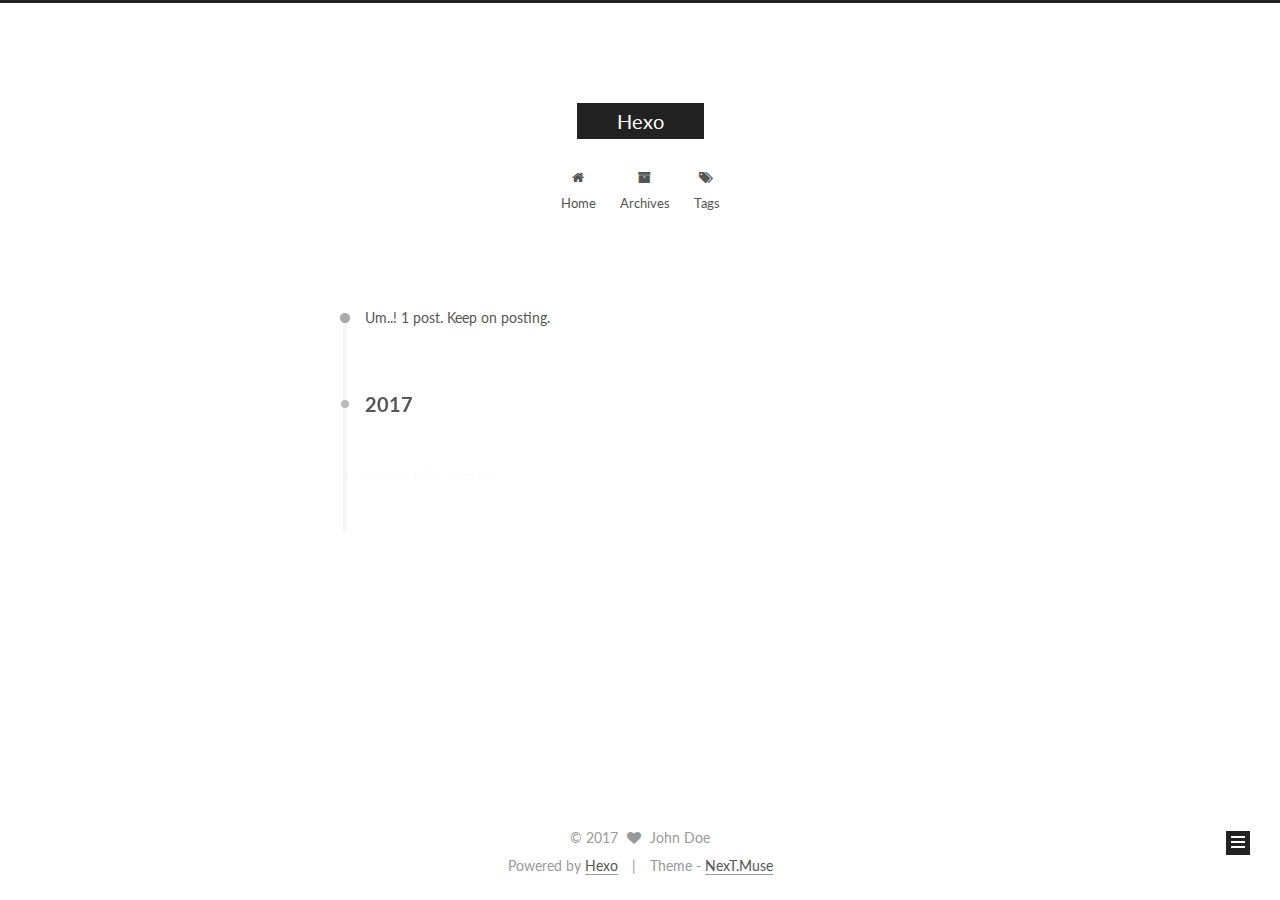
==== archives/index.html @ d250a9d4 "Site updated: 2017-04-04 22:23:26" ====
<!doctype html>



  


<html class="theme-next muse use-motion" lang="">
<head>
  <meta charset="UTF-8"/>
<meta http-equiv="X-UA-Compatible" content="IE=edge" />
<meta name="viewport" content="width=device-width, initial-scale=1, maximum-scale=1"/>



<meta http-equiv="Cache-Control" content="no-transform" />
<meta http-equiv="Cache-Control" content="no-siteapp" />















  
  
  <link href="/lib/fancybox/source/jquery.fancybox.css?v=2.1.5" rel="stylesheet" type="text/css" />




  
  
  
  

  
    
    
  

  

  

  

  

  
    
    
    <link href="//fonts.googleapis.com/css?family=Lato:300,300italic,400,400italic,700,700italic&subset=latin,latin-ext" rel="stylesheet" type="text/css">
  






<link href="/lib/font-awesome/css/font-awesome.min.css?v=4.6.2" rel="stylesheet" type="text/css" />

<link href="/css/main.css?v=5.1.0" rel="stylesheet" type="text/css" />


  <meta name="keywords" content="Hexo, NexT" />








  <link rel="shortcut icon" type="image/x-icon" href="/favicon.ico?v=5.1.0" />






<meta property="og:type" content="website">
<meta property="og:title" content="Hexo">
<meta property="og:url" content="http://yoursite.com/archives/index.html">
<meta property="og:site_name" content="Hexo">
<meta name="twitter:card" content="summary">
<meta name="twitter:title" content="Hexo">



<script type="text/javascript" id="hexo.configurations">
  var NexT = window.NexT || {};
  var CONFIG = {
    root: '/',
    scheme: 'Muse',
    sidebar: {"position":"left","display":"post","offset":12,"offset_float":0,"b2t":false,"scrollpercent":false},
    fancybox: true,
    motion: true,
    duoshuo: {
      userId: '0',
      author: 'Author'
    },
    algolia: {
      applicationID: '',
      apiKey: '',
      indexName: '',
      hits: {"per_page":10},
      labels: {"input_placeholder":"Search for Posts","hits_empty":"We didn't find any results for the search: ${query}","hits_stats":"${hits} results found in ${time} ms"}
    }
  };
</script>



  <link rel="canonical" href="http://yoursite.com/archives/"/>





  <title> Archive | Hexo </title>
</head>

<body itemscope itemtype="http://schema.org/WebPage" lang="">

  














  
  
    
  

  <div class="container sidebar-position-left  page-archive  ">
    <div class="headband"></div>

    <header id="header" class="header" itemscope itemtype="http://schema.org/WPHeader">
      <div class="header-inner"><div class="site-brand-wrapper">
  <div class="site-meta ">
    

    <div class="custom-logo-site-title">
      <a href="/"  class="brand" rel="start">
        <span class="logo-line-before"><i></i></span>
        <span class="site-title">Hexo</span>
        <span class="logo-line-after"><i></i></span>
      </a>
    </div>
      
        <p class="site-subtitle"></p>
      
  </div>

  <div class="site-nav-toggle">
    <button>
      <span class="btn-bar"></span>
      <span class="btn-bar"></span>
      <span class="btn-bar"></span>
    </button>
  </div>
</div>

<nav class="site-nav">
  

  
    <ul id="menu" class="menu">
      
        
        <li class="menu-item menu-item-home">
          <a href="/" rel="section">
            
              <i class="menu-item-icon fa fa-fw fa-home"></i> <br />
            
            Home
          </a>
        </li>
      
        
        <li class="menu-item menu-item-archives">
          <a href="/archives" rel="section">
            
              <i class="menu-item-icon fa fa-fw fa-archive"></i> <br />
            
            Archives
          </a>
        </li>
      
        
        <li class="menu-item menu-item-tags">
          <a href="/tags" rel="section">
            
              <i class="menu-item-icon fa fa-fw fa-tags"></i> <br />
            
            Tags
          </a>
        </li>
      

      
    </ul>
  

  
</nav>



 </div>
    </header>

    <main id="main" class="main">
      <div class="main-inner">
        <div class="content-wrap">
          <div id="content" class="content">
            

  <section id="posts" class="posts-collapse">
    <span class="archive-move-on"></span>

    <span class="archive-page-counter">
      
      
      
        
      
      Um..! 1 post. Keep on posting.
    </span>

    

      
      
      

      
        
        <div class="collection-title">
          <h2 class="archive-year motion-element" id="archive-year-2017">2017</h2>
        </div>
      
      

      

  <article class="post post-type-normal" itemscope itemtype="http://schema.org/Article">
    <header class="post-header">

      <h1 class="post-title">
        
            <a class="post-title-link" href="/2017/04/04/hello-world/" itemprop="url">
              
                <span itemprop="name">Hello World</span>
              
            </a>
        
      </h1>

      <div class="post-meta">
        <time class="post-time" itemprop="dateCreated"
              datetime="2017-04-04T21:49:33+08:00"
              content="2017-04-04" >
          04-04
        </time>
      </div>

    </header>
  </article>



    

  </section>

  



          </div>
          


          

        </div>
        
          
  
  <div class="sidebar-toggle">
    <div class="sidebar-toggle-line-wrap">
      <span class="sidebar-toggle-line sidebar-toggle-line-first"></span>
      <span class="sidebar-toggle-line sidebar-toggle-line-middle"></span>
      <span class="sidebar-toggle-line sidebar-toggle-line-last"></span>
    </div>
  </div>

  <aside id="sidebar" class="sidebar">
    <div class="sidebar-inner">

      

      

      <section class="site-overview sidebar-panel sidebar-panel-active">
        <div class="site-author motion-element" itemprop="author" itemscope itemtype="http://schema.org/Person">
          <img class="site-author-image" itemprop="image"
               src="/images/avatar.gif"
               alt="John Doe" />
          <p class="site-author-name" itemprop="name">John Doe</p>
           
              <p class="site-description motion-element" itemprop="description"></p>
          
        </div>
        <nav class="site-state motion-element">

          
            <div class="site-state-item site-state-posts">
              <a href="/archives">
                <span class="site-state-item-count">1</span>
                <span class="site-state-item-name">posts</span>
              </a>
            </div>
          

          

          

        </nav>

        

        <div class="links-of-author motion-element">
          
        </div>

        
        

        
        

        


      </section>

      

      

    </div>
  </aside>


        
      </div>
    </main>

    <footer id="footer" class="footer">
      <div class="footer-inner">
        <div class="copyright" >
  
  &copy; 
  <span itemprop="copyrightYear">2017</span>
  <span class="with-love">
    <i class="fa fa-heart"></i>
  </span>
  <span class="author" itemprop="copyrightHolder">John Doe</span>
</div>


<div class="powered-by">
  Powered by <a class="theme-link" href="https://hexo.io">Hexo</a>
</div>

<div class="theme-info">
  Theme -
  <a class="theme-link" href="https://github.com/iissnan/hexo-theme-next">
    NexT.Muse
  </a>
</div>


        

        
      </div>
    </footer>

    
      <div class="back-to-top">
        <i class="fa fa-arrow-up"></i>
        
      </div>
    

  </div>

  

<script type="text/javascript">
  if (Object.prototype.toString.call(window.Promise) !== '[object Function]') {
    window.Promise = null;
  }
</script>









  






  
  <script type="text/javascript" src="/lib/jquery/index.js?v=2.1.3"></script>

  
  <script type="text/javascript" src="/lib/fastclick/lib/fastclick.min.js?v=1.0.6"></script>

  
  <script type="text/javascript" src="/lib/jquery_lazyload/jquery.lazyload.js?v=1.9.7"></script>

  
  <script type="text/javascript" src="/lib/velocity/velocity.min.js?v=1.2.1"></script>

  
  <script type="text/javascript" src="/lib/velocity/velocity.ui.min.js?v=1.2.1"></script>

  
  <script type="text/javascript" src="/lib/fancybox/source/jquery.fancybox.pack.js?v=2.1.5"></script>


  


  <script type="text/javascript" src="/js/src/utils.js?v=5.1.0"></script>

  <script type="text/javascript" src="/js/src/motion.js?v=5.1.0"></script>



  
  

  
  
    <script type="text/javascript" id="motion.page.archive">
      $('.archive-year').velocity('transition.slideLeftIn');
    </script>
  


  


  <script type="text/javascript" src="/js/src/bootstrap.js?v=5.1.0"></script>



  


  




	





  





  





  






  





  

  

  

  

</body>
</html>
---- css/main.css ----
/* normalize.css v3.0.2 | MIT License | git.io/normalize */
html {
  font-family: sans-serif; /* 1 */
  -ms-text-size-adjust: 100%; /* 2 */
  -webkit-text-size-adjust: 100%; /* 2 */
}
body {
  margin: 0;
}
article,
aside,
details,
figcaption,
figure,
footer,
header,
hgroup,
main,
menu,
nav,
section,
summary {
  display: block;
}
audio,
canvas,
progress,
video {
  display: inline-block; /* 1 */
  vertical-align: baseline; /* 2 */
}
audio:not([controls]) {
  display: none;
  height: 0;
}
[hidden],
template {
  display: none;
}
a {
  background-color: transparent;
}
a:active,
a:hover {
  outline: 0;
}
abbr[title] {
  border-bottom: 1px dotted;
}
b,
strong {
  font-weight: bold;
}
dfn {
  font-style: italic;
}
h1 {
  font-size: 2em;
  margin: 0.67em 0;
}
mark {
  background: #ff0;
  color: #000;
}
small {
  font-size: 80%;
}
sub,
sup {
  font-size: 75%;
  line-height: 0;
  position: relative;
  vertical-align: baseline;
}
sup {
  top: -0.5em;
}
sub {
  bottom: -0.25em;
}
img {
  border: 0;
}
svg:not(:root) {
  overflow: hidden;
}
figure {
  margin: 1em 40px;
}
hr {
  -moz-box-sizing: content-box;
  box-sizing: content-box;
  height: 0;
}
pre {
  overflow: auto;
}
code,
kbd,
pre,
samp {
  font-family: monospace, monospace;
  font-size: 1em;
}
button,
input,
optgroup,
select,
textarea {
  color: inherit; /* 1 */
  font: inherit; /* 2 */
  margin: 0; /* 3 */
}
button {
  overflow: visible;
}
button,
select {
  text-transform: none;
}
button,
html input[type="button"],
input[type="reset"],
input[type="submit"] {
  -webkit-appearance: button; /* 2 */
  cursor: pointer; /* 3 */
}
button[disabled],
html input[disabled] {
  cursor: default;
}
button::-moz-focus-inner,
input::-moz-focus-inner {
  border: 0;
  padding: 0;
}
input {
  line-height: normal;
}
input[type="checkbox"],
input[type="radio"] {
  box-sizing: border-box; /* 1 */
  padding: 0; /* 2 */
}
input[type="number"]::-webkit-inner-spin-button,
input[type="number"]::-webkit-outer-spin-button {
  height: auto;
}
input[type="search"] {
  -webkit-appearance: textfield; /* 1 */
  -moz-box-sizing: content-box;
  -webkit-box-sizing: content-box; /* 2 */
  box-sizing: content-box;
}
input[type="search"]::-webkit-search-cancel-button,
input[type="search"]::-webkit-search-decoration {
  -webkit-appearance: none;
}
fieldset {
  border: 1px solid #c0c0c0;
  margin: 0 2px;
  padding: 0.35em 0.625em 0.75em;
}
legend {
  border: 0; /* 1 */
  padding: 0; /* 2 */
}
textarea {
  overflow: auto;
}
optgroup {
  font-weight: bold;
}
table {
  border-collapse: collapse;
  border-spacing: 0;
}
td,
th {
  padding: 0;
}
::selection {
  background: #262a30;
  color: #fff;
}
body {
  position: relative;
  font-family: 'Lato', "PingFang SC", "Microsoft YaHei", sans-serif;
  font-size: 14px;
  line-height: 2;
  color: #555;
  background: #fff;
}
@media (max-width: 767px) {
  body {
    padding-right: 0 !important;
  }
}
@media (min-width: 768px) and (max-width: 991px) {
  body {
    padding-right: 0 !important;
  }
}
@media (min-width: 1600px) {
  body {
    font-size: 16px;
  }
}
h1,
h2,
h3,
h4,
h5,
h6 {
  margin: 0;
  padding: 0;
  font-weight: bold;
  line-height: 1.5;
  font-family: 'Lato', "PingFang SC", "Microsoft YaHei", sans-serif;
}
h2,
h3,
h4,
h5,
h6 {
  margin: 20px 0 15px;
}
h1 {
  font-size: 22px;
}
@media (max-width: 767px) {
  h1 {
    font-size: 18px;
  }
}
h2 {
  font-size: 20px;
}
@media (max-width: 767px) {
  h2 {
    font-size: 16px;
  }
}
h3 {
  font-size: 18px;
}
@media (max-width: 767px) {
  h3 {
    font-size: 14px;
  }
}
h4 {
  font-size: 16px;
}
@media (max-width: 767px) {
  h4 {
    font-size: 12px;
  }
}
h5 {
  font-size: 14px;
}
@media (max-width: 767px) {
  h5 {
    font-size: 10px;
  }
}
h6 {
  font-size: 12px;
}
@media (max-width: 767px) {
  h6 {
    font-size: 8px;
  }
}
p {
  margin: 0 0 25px 0;
}
a {
  color: #555;
  text-decoration: none;
  border-bottom: 1px solid #999;
  word-wrap: break-word;
}
a:hover {
  color: #222;
  border-bottom-color: #222;
}
blockquote {
  margin: 0;
  padding: 0;
}
img {
  display: block;
  margin: auto;
  max-width: 100%;
  height: auto;
}
hr {
  margin: 40px 0;
  height: 3px;
  border: none;
  background-color: #ddd;
  background-image: repeating-linear-gradient(-45deg, #fff, #fff 4px, transparent 4px, transparent 8px);
}
blockquote {
  padding: 0 15px;
  color: #666;
  border-left: 4px solid #ddd;
}
blockquote cite::before {
  content: "-";
  padding: 0 5px;
}
dt {
  font-weight: 700;
}
dd {
  margin: 0;
  padding: 0;
}
.text-left {
  text-align: left;
}
.text-center {
  text-align: center;
}
.text-right {
  text-align: right;
}
.text-justify {
  text-align: justify;
}
.text-nowrap {
  white-space: nowrap;
}
.text-lowercase {
  text-transform: lowercase;
}
.text-uppercase {
  text-transform: uppercase;
}
.text-capitalize {
  text-transform: capitalize;
}
.center-block {
  display: block;
  margin-left: auto;
  margin-right: auto;
}
.clearfix:before,
.clearfix:after {
  content: " ";
  display: table;
}
.clearfix:after {
  clear: both;
}
.pullquote {
  width: 45%;
}
.pullquote.left {
  float: left;
  margin-left: 5px;
  margin-right: 10px;
}
.pullquote.right {
  float: right;
  margin-left: 10px;
  margin-right: 5px;
}
.affix.affix.affix {
  position: fixed;
}
.translation {
  margin-top: -20px;
  font-size: 14px;
  color: #999;
}
.scrollbar-measure {
  width: 100px;
  height: 100px;
  overflow: scroll;
  position: absolute;
  top: -9999px;
}
.use-motion .motion-element {
  opacity: 0;
}
table {
  margin: 20px 0;
  width: 100%;
  border-collapse: collapse;
  border-spacing: 0;
  border: 1px solid #ddd;
  font-size: 14px;
  table-layout: fixed;
  word-wrap: break-all;
}
table>tbody>tr:nth-of-type(odd) {
  background-color: #f9f9f9;
}
table>tbody>tr:hover {
  background-color: #f5f5f5;
}
caption,
th,
td {
  padding: 8px;
  text-align: left;
  vertical-align: middle;
  font-weight: normal;
}
th,
td {
  border-bottom: 3px solid #ddd;
  border-right: 1px solid #eee;
}
th {
  padding-bottom: 10px;
  font-weight: 700;
}
td {
  border-bottom-width: 1px;
}
html,
body {
  height: 100%;
}
.container {
  position: relative;
  min-height: 100%;
}
.header-inner {
  margin: 0 auto;
  padding: 100px 0 70px;
  width: 700px;
}
@media (min-width: 1600px) {
  .container .header-inner {
    width: 900px;
  }
}
.main {
  padding-bottom: 150px;
}
.main-inner {
  margin: 0 auto;
  width: 700px;
}
@media (min-width: 1600px) {
  .container .main-inner {
    width: 900px;
  }
}
.footer {
  position: absolute;
  left: 0;
  bottom: 0;
  width: 100%;
  min-height: 50px;
}
.footer-inner {
  box-sizing: border-box;
  margin: 20px auto;
  width: 700px;
}
@media (min-width: 1600px) {
  .container .footer-inner {
    width: 900px;
  }
}
pre,
.highlight {
  overflow: auto;
  margin: 20px 0;
  padding: 0;
  font-size: 13px;
  color: #4d4d4c;
  background: #f7f7f7;
  line-height: 1.6;
}
pre,
code {
  font-family: consolas, Menlo, "PingFang SC", "Microsoft YaHei", monospace;
}
code {
  padding: 2px 4px;
  word-wrap: break-word;
  color: #555;
  background: #eee;
  border-radius: 3px;
  font-size: 13px;
}
pre code {
  padding: 0;
  color: #4d4d4c;
  background: none;
  text-shadow: none;
}
.highlight {
  border-radius: 1px;
}
.highlight pre {
  border: none;
  margin: 0;
  padding: 10px 0;
}
.highlight table {
  margin: 0;
  width: auto;
  border: none;
}
.highlight td {
  border: none;
  padding: 0;
}
.highlight figcaption {
  font-size: 1em;
  color: #4d4d4c;
  line-height: 1em;
  margin-bottom: 1em;
}
.highlight figcaption:before,
.highlight figcaption:after {
  content: " ";
  display: table;
}
.highlight figcaption:after {
  clear: both;
}
.highlight figcaption a {
  float: right;
  color: #4d4d4c;
}
.highlight figcaption a:hover {
  border-bottom-color: #4d4d4c;
}
.highlight .gutter pre {
  padding-left: 10px;
  padding-right: 10px;
  color: #869194;
  text-align: right;
  background-color: #eff2f3;
}
.highlight .code pre {
  padding-left: 10px;
  padding-right: 10px;
  background-color: #f7f7f7;
}
.highlight .line {
  height: 20px;
}
.gutter {
  -webkit-user-select: none;
  -moz-user-select: none;
  -ms-user-select: none;
  user-select: none;
}
.gist table {
  width: auto;
}
.gist table td {
  border: none;
}
pre .deletion {
  background: #fdd;
}
pre .addition {
  background: #dfd;
}
pre .meta {
  color: #8959a8;
}
pre .comment {
  color: #8e908c;
}
pre .variable,
pre .attribute,
pre .tag,
pre .regexp,
pre .ruby .constant,
pre .xml .tag .title,
pre .xml .pi,
pre .xml .doctype,
pre .html .doctype,
pre .css .id,
pre .css .class,
pre .css .pseudo {
  color: #c82829;
}
pre .number,
pre .preprocessor,
pre .built_in,
pre .literal,
pre .params,
pre .constant,
pre .command {
  color: #f5871f;
}
pre .ruby .class .title,
pre .css .rules .attribute,
pre .string,
pre .value,
pre .inheritance,
pre .header,
pre .ruby .symbol,
pre .xml .cdata,
pre .special,
pre .number,
pre .formula {
  color: #718c00;
}
pre .title,
pre .css .hexcolor {
  color: #3e999f;
}
pre .function,
pre .python .decorator,
pre .python .title,
pre .ruby .function .title,
pre .ruby .title .keyword,
pre .perl .sub,
pre .javascript .title,
pre .coffeescript .title {
  color: #4271ae;
}
pre .keyword,
pre .javascript .function {
  color: #8959a8;
}
.full-image.full-image.full-image {
  border: none;
  max-width: 100%;
  width: auto;
  margin: 20px auto;
}
@media (min-width: 992px) {
  .full-image.full-image.full-image {
    max-width: none;
    width: 110%;
    margin: 25px -5%;
  }
}
.blockquote-center,
.page-home .post-type-quote blockquote,
.page-post-detail .post-type-quote blockquote {
  position: relative;
  margin: 40px 0;
  padding: 0;
  border-left: none;
  text-align: center;
}
.blockquote-center::before,
.page-home .post-type-quote blockquote::before,
.page-post-detail .post-type-quote blockquote::before,
.blockquote-center::after,
.page-home .post-type-quote blockquote::after,
.page-post-detail .post-type-quote blockquote::after {
  position: absolute;
  content: ' ';
  display: block;
  width: 100%;
  height: 24px;
  opacity: 0.2;
  background-repeat: no-repeat;
  background-position: 0 -6px;
  background-size: 22px 22px;
}
.blockquote-center::before,
.page-home .post-type-quote blockquote::before,
.page-post-detail .post-type-quote blockquote::before {
  top: -20px;
  background-image: url("../images/quote-l.svg");
  border-top: 1px solid #ccc;
}
.blockquote-center::after,
.page-home .post-type-quote blockquote::after,
.page-post-detail .post-type-quote blockquote::after {
  bottom: -20px;
  background-image: url("../images/quote-r.svg");
  border-bottom: 1px solid #ccc;
  background-position: 100% 8px;
}
.blockquote-center p,
.page-home .post-type-quote blockquote p,
.page-post-detail .post-type-quote blockquote p,
.blockquote-center div,
.page-home .post-type-quote blockquote div,
.page-post-detail .post-type-quote blockquote div {
  text-align: center;
}
.post .post-body .group-picture img {
  box-sizing: border-box;
  padding: 0 3px;
  border: none;
}
.post .group-picture-row {
  overflow: hidden;
  margin-top: 6px;
}
.post .group-picture-row:first-child {
  margin-top: 0;
}
.post .group-picture-column {
  float: left;
}
.page-post-detail .post-body .group-picture-column {
  float: none;
  margin-top: 10px;
  width: auto !important;
}
.page-post-detail .post-body .group-picture-column img {
  margin: 0 auto;
}
.page-archive .group-picture-container {
  overflow: hidden;
}
.page-archive .group-picture-row {
  float: left;
}
.page-archive .group-picture-row:first-child {
  margin-top: 6px;
}
.page-archive .group-picture-column {
  max-width: 150px;
  max-height: 150px;
}
.note {
  padding: 20px;
  margin: 20px 0;
  border: 1px solid #eee;
  border-left-width: 5px;
  border-radius: 3px;
}
.note h2,
.note h3,
.note h4,
.note h5,
.note h6 {
  margin-top: 0;
  margin-bottom: 5px;
}
.note p:last-child {
  margin-bottom: 0;
}
.note code {
  border-radius: 3px;
}
.note+.note {
  margin-top: -5px;
}
.default {
  border-left-color: #777;
}
.default h2,
.default h3,
.default h4,
.default h5,
.default h6 {
  color: #777;
}
.primary {
  border-left-color: #428bca;
}
.primary h2,
.primary h3,
.primary h4,
.primary h5,
.primary h6 {
  color: #428bca;
}
.success {
  border-left-color: #5cb85c;
}
.success h2,
.success h3,
.success h4,
.success h5,
.success h6 {
  color: #5cb85c;
}
.danger {
  border-left-color: #d9534f;
}
.danger h2,
.danger h3,
.danger h4,
.danger h5,
.danger h6 {
  color: #d9534f;
}
.warning {
  border-left-color: #f0ad4e;
}
.warning h2,
.warning h3,
.warning h4,
.warning h5,
.warning h6 {
  color: #f0ad4e;
}
.info {
  border-left-color: #5bc0de;
}
.info h2,
.info h3,
.info h4,
.info h5,
.info h6 {
  color: #5bc0de;
}
.btn {
  display: inline-block;
  padding: 0 20px;
  font-size: 14px;
  color: #fff;
  background: #222;
  border: 2px solid #222;
  text-decoration: none;
  border-radius: 0;
  transition-property: background-color;
  transition-duration: 0.2s;
  transition-timing-function: ease-in-out;
  transition-delay: 0s;
}
.btn:hover,
.post-button .btn:hover {
  border-color: #222;
  color: #222;
  background: #fff;
}
.btn-bar {
  display: block;
  width: 22px;
  height: 2px;
  background: #555;
  border-radius: 1px;
}
.btn-bar+.btn-bar {
  margin-top: 4px;
}
.pagination {
  margin: 120px 0 40px;
  text-align: center;
  border-top: 1px solid #eee;
}
.page-number-basic,
.pagination .prev,
.pagination .next,
.pagination .page-number,
.pagination .space {
  display: inline-block;
  position: relative;
  top: -1px;
  margin: 0 10px;
  padding: 0 10px;
  line-height: 30px;
}
@media (max-width: 767px) {
  .page-number-basic,
  .pagination .prev,
  .pagination .next,
  .pagination .page-number,
  .pagination .space {
    margin: 0 5px;
  }
}
.pagination .prev,
.pagination .next,
.pagination .page-number {
  border-bottom: 0;
  border-top: 1px solid #eee;
  transition-property: border-color;
  transition-duration: 0.2s;
  transition-timing-function: ease-in-out;
  transition-delay: 0s;
}
.pagination .prev:hover,
.pagination .next:hover,
.pagination .page-number:hover {
  border-top-color: #222;
}
.pagination .space {
  padding: 0;
  margin: 0;
}
.pagination .prev {
  margin-left: 0;
}
.pagination .next {
  margin-right: 0;
}
.pagination .page-number.current {
  color: #fff;
  background: #ccc;
  border-top-color: #ccc;
}
@media (max-width: 767px) {
  .pagination {
    border-top: none;
  }
  .pagination .prev,
  .pagination .next,
  .pagination .page-number {
    margin-bottom: 10px;
    border-top: 0;
    border-bottom: 1px solid #eee;
  }
  .pagination .prev:hover,
  .pagination .next:hover,
  .pagination .page-number:hover {
    border-bottom-color: #222;
  }
}
.comments {
  margin: 60px 20px 0;
}
.tag-cloud {
  text-align: center;
}
.tag-cloud a {
  display: inline-block;
  margin: 10px;
}
.back-to-top {
  box-sizing: border-box;
  position: fixed;
  bottom: -100px;
  right: 30px;
  z-index: 1050;
  padding: 0 6px;
  width: 24px;
  background: #222;
  font-size: 12px;
  opacity: 1;
  color: #fff;
  cursor: pointer;
  text-align: center;
  -webkit-transform: translateZ(0);
  transition-property: bottom;
  transition-duration: 0.2s;
  transition-timing-function: ease-in-out;
  transition-delay: 0s;
}
@media (max-width: 767px) {
  .back-to-top {
    display: none;
  }
}
@media (min-width: 768px) and (max-width: 991px) {
  .back-to-top {
    display: none;
  }
}
.back-to-top.back-to-top-on {
  bottom: 19px;
}
.header {
  background: #fff;
}
.header-inner {
  position: relative;
}
.headband {
  height: 3px;
  background: #222;
}
.site-meta {
  margin: 0;
  text-align: center;
}
@media (max-width: 767px) {
  .site-meta {
    text-align: center;
  }
}
.brand {
  position: relative;
  display: inline-block;
  padding: 0 40px;
  color: #fff;
  background: #222;
  border-bottom: none;
}
.brand:hover {
  color: #fff;
}
.logo {
  display: inline-block;
  margin-right: 5px;
  line-height: 36px;
  vertical-align: top;
}
.site-title {
  display: inline-block;
  vertical-align: top;
  line-height: 36px;
  font-size: 20px;
  font-weight: normal;
  font-family: 'Lato', "PingFang SC", "Microsoft YaHei", sans-serif;
}
.site-subtitle {
  margin-top: 10px;
  font-size: 13px;
  color: #999;
}
.use-motion .brand {
  opacity: 0;
}
.use-motion .logo,
.use-motion .site-title,
.use-motion .site-subtitle {
  opacity: 0;
  position: relative;
  top: -10px;
}
.site-nav-toggle {
  display: none;
  position: absolute;
  top: 10px;
  left: 10px;
}
@media (max-width: 767px) {
  .site-nav-toggle {
    display: block;
  }
}
.site-nav-toggle button {
  margin-top: 2px;
  padding: 9px 10px;
  background: transparent;
  border: none;
}
@media (max-width: 767px) {
  .site-nav {
    display: none;
    margin: 0 -10px;
    padding: 0 10px;
    clear: both;
    border-top: 1px solid #ddd;
  }
}
@media (min-width: 768px) and (max-width: 991px) {
  .site-nav {
    display: block !important;
  }
}
@media (min-width: 992px) {
  .site-nav {
    display: block !important;
  }
}
.menu {
  margin-top: 20px;
  padding-left: 0;
  text-align: center;
}
.menu .menu-item {
  display: inline-block;
  margin: 0 10px;
  list-style: none;
}
@media screen and (max-width: 767px) {
  .menu .menu-item {
    margin-top: 10px;
  }
}
.menu .menu-item a {
  display: block;
  font-size: 13px;
  line-height: inherit;
  border-bottom: 1px solid transparent;
  transition-property: border-color;
  transition-duration: 0.2s;
  transition-timing-function: ease-in-out;
  transition-delay: 0s;
}
.menu .menu-item a:hover {
  border-bottom-color: #222;
}
.menu .menu-item .fa {
  margin-right: 5px;
}
.use-motion .menu-item {
  opacity: 0;
}
.post-body {
  font-family: 'Lato', "PingFang SC", "Microsoft YaHei", sans-serif;
}
@media (max-width: 767px) {
  .post-body {
    word-break: break-word;
  }
}
.post-body .fancybox img {
  display: block !important;
  margin: 0 auto;
  cursor: pointer;
  cursor: zoom-in;
  cursor: -webkit-zoom-in;
}
.post-body .image-caption,
.post-body .figure .caption {
  margin: 10px auto 15px;
  text-align: center;
  font-size: 14px;
  color: #999;
  font-weight: bold;
  line-height: 1;
}
.post-sticky-flag {
  display: inline-block;
  font-size: 16px;
  -ms-transform: rotate(30deg);
  -webkit-transform: rotate(30deg);
  -moz-transform: rotate(30deg);
  -ms-transform: rotate(30deg);
  -o-transform: rotate(30deg);
  transform: rotate(30deg);
}
.posts-expand {
  padding-top: 40px;
}
@media (max-width: 767px) {
  .posts-expand {
    margin: 0 20px;
  }
  .post-body pre,
  .post-body .highlight {
    padding: 10px;
  }
  .post-body pre .gutter pre,
  .post-body .highlight .gutter pre {
    padding-right: 10px;
  }
}
@media (min-width: 992px) {
  .posts-expand .post-body {
    text-align: justify;
  }
}
.posts-expand .post-body h2,
.posts-expand .post-body h3,
.posts-expand .post-body h4,
.posts-expand .post-body h5,
.posts-expand .post-body h6 {
  padding-top: 10px;
}
.posts-expand .post-body h2 .header-anchor,
.posts-expand .post-body h3 .header-anchor,
.posts-expand .post-body h4 .header-anchor,
.posts-expand .post-body h5 .header-anchor,
.posts-expand .post-body h6 .header-anchor {
  float: right;
  margin-left: 10px;
  color: #ccc;
  border-bottom-style: none;
  visibility: hidden;
}
.posts-expand .post-body h2 .header-anchor:hover,
.posts-expand .post-body h3 .header-anchor:hover,
.posts-expand .post-body h4 .header-anchor:hover,
.posts-expand .post-body h5 .header-anchor:hover,
.posts-expand .post-body h6 .header-anchor:hover {
  color: inherit;
}
.posts-expand .post-body h2:hover .header-anchor,
.posts-expand .post-body h3:hover .header-anchor,
.posts-expand .post-body h4:hover .header-anchor,
.posts-expand .post-body h5:hover .header-anchor,
.posts-expand .post-body h6:hover .header-anchor {
  visibility: visible;
}
.posts-expand .post-body ul li {
  list-style: circle;
}
.posts-expand .post-body img {
  box-sizing: border-box;
  margin: auto;
  padding: 3px;
  border: 1px solid #ddd;
}
.posts-expand .fancybox img {
  margin: 0 auto;
}
@media (max-width: 767px) {
  .posts-collapse {
    margin: 0 20px;
  }
  .posts-collapse .post-title,
  .posts-collapse .post-meta {
    display: block;
    width: auto;
    text-align: left;
  }
}
.posts-collapse {
  position: relative;
  z-index: 1010;
  margin-left: 55px;
}
.posts-collapse::after {
  content: " ";
  position: absolute;
  top: 20px;
  left: 0;
  margin-left: -2px;
  width: 4px;
  height: 100%;
  background: #f5f5f5;
  z-index: -1;
}
@media (max-width: 767px) {
  .posts-collapse {
    margin: 0 20px;
  }
}
.posts-collapse .collection-title {
  position: relative;
  margin: 60px 0;
}
.posts-collapse .collection-title h2 {
  margin-left: 20px;
}
.posts-collapse .collection-title small {
  color: #bbb;
}
.posts-collapse .collection-title::before {
  content: " ";
  position: absolute;
  left: 0;
  top: 50%;
  margin-left: -4px;
  margin-top: -4px;
  width: 8px;
  height: 8px;
  background: #bbb;
  border-radius: 50%;
}
.posts-collapse .post {
  margin: 30px 0;
}
.posts-collapse .post-header {
  position: relative;
  transition-duration: 0.2s;
  transition-timing-function: ease-in-out;
  transition-delay: 0s;
  transition-property: border;
  border-bottom: 1px dashed #ccc;
}
.posts-collapse .post-header::before {
  content: " ";
  position: absolute;
  left: 0;
  top: 12px;
  width: 6px;
  height: 6px;
  margin-left: -4px;
  background: #bbb;
  border-radius: 50%;
  border: 1px solid #fff;
  transition-duration: 0.2s;
  transition-timing-function: ease-in-out;
  transition-delay: 0s;
  transition-property: background;
}
.posts-collapse .post-header:hover {
  border-bottom-color: #666;
}
.posts-collapse .post-header:hover::before {
  background: #222;
}
.posts-collapse .post-meta {
  position: absolute;
  font-size: 12px;
  left: 20px;
  top: 5px;
}
.posts-collapse .post-comments-count {
  display: none;
}
.posts-collapse .post-title {
  margin-left: 60px;
  font-size: 16px;
  font-weight: normal;
  line-height: inherit;
}
.posts-collapse .post-title::after {
  margin-left: 3px;
  opacity: 0.6;
}
.posts-collapse .post-title a {
  color: #666;
  border-bottom: none;
}
.page-home .post-type-quote .post-header,
.page-post-detail .post-type-quote .post-header,
.page-home .post-type-quote .post-tags,
.page-post-detail .post-type-quote .post-tags {
  display: none;
}
.posts-expand .post-title {
  font-size: 26px;
  text-align: center;
  word-break: break-word;
  font-weight: 400;
}
@media (max-width: 767px) {
  .posts-expand .post-title {
    font-size: 22px;
  }
}
.posts-expand .post-title-link {
  display: inline-block;
  position: relative;
  color: #555;
  border-bottom: none;
  line-height: 1.2;
  vertical-align: top;
}
.posts-expand .post-title-link::before {
  content: "";
  position: absolute;
  width: 100%;
  height: 2px;
  bottom: 0;
  left: 0;
  background-color: #000;
  visibility: hidden;
  -webkit-transform: scaleX(0);
  -moz-transform: scaleX(0);
  -ms-transform: scaleX(0);
  -o-transform: scaleX(0);
  transform: scaleX(0);
  transition-duration: 0.2s;
  transition-timing-function: ease-in-out;
  transition-delay: 0s;
}
.posts-expand .post-title-link:hover::before {
  visibility: visible;
  -webkit-transform: scaleX(1);
  -moz-transform: scaleX(1);
  -ms-transform: scaleX(1);
  -o-transform: scaleX(1);
  transform: scaleX(1);
}
.posts-expand .post-title-link .fa {
  font-size: 16px;
}
.posts-expand .post-meta {
  margin: 3px 0 60px 0;
  color: #999;
  font-family: 'Lato', "PingFang SC", "Microsoft YaHei", sans-serif;
  font-size: 12px;
  text-align: center;
}
.posts-expand .post-meta .post-category-list {
  display: inline-block;
  margin: 0;
  padding: 3px;
}
.posts-expand .post-meta .post-category-list-link {
  color: #999;
}
.posts-expand .post-meta .post-description {
  font-size: 14px;
  margin-top: 2px;
}
.post-meta-divider {
  margin: 0 0.5em;
}
.post-meta-item-icon {
  margin-right: 3px;
}
@media (min-width: 768px) and (max-width: 991px) {
  .post-meta-item-icon {
    display: inline-block;
  }
}
@media (max-width: 767px) {
  .post-meta-item-icon {
    display: inline-block;
  }
}
@media (min-width: 768px) and (max-width: 991px) {
  .post-meta-item-text {
    display: none;
  }
}
@media (max-width: 767px) {
  .post-meta-item-text {
    display: none;
  }
}
@media (max-width: 767px) {
  .posts-expand .post-comments-count {
    display: none;
  }
}
.social-like {
  font-size: 14px;
  height: 20px;
  text-align: center;
  border-top: 1px solid #eee;
  padding-top: 9px;
  margin-top: 45px;
  display: flex;
  justify-content: center;
}
.vk_like {
  width: 85px;
  height: 21px;
  padding-top: 7px;
  align-self: center;
}
.fb_like {
  height: 30px;
  align-self: center;
}
.post-button {
  margin-top: 50px;
}
.post-button .btn {
  color: #fff;
  font-size: 14px;
  background: #222;
  border-radius: 0;
  line-height: 2;
  margin: 0 4px 8px 4px;
}
.post-button .fa-fw {
  width: 1.285714285714286em;
  text-align: left;
}
.posts-expand .post-tags {
  margin-top: 40px;
  text-align: center;
}
.posts-expand .post-tags a {
  display: inline-block;
  margin-right: 10px;
  font-size: 13px;
}
.post-nav {
  display: table;
  margin-top: 15px;
  width: 100%;
  border-top: 1px solid #eee;
}
.post-nav-divider {
  display: table-cell;
  width: 10%;
}
.post-nav-item {
  display: table-cell;
  padding: 10px 0 0 0;
  width: 45%;
  vertical-align: top;
}
.post-nav-item a {
  position: relative;
  display: block;
  line-height: 25px;
  font-size: 14px;
  color: #555;
  border-bottom: none;
}
.post-nav-item a:hover {
  color: #222;
  border-bottom: none;
}
.post-nav-item a:active {
  top: 2px;
}
.post-nav-item .fa {
  position: absolute;
  top: 8px;
  left: 0;
  font-size: 12px;
}
.post-nav-next a {
  padding-left: 15px;
}
.post-nav-prev {
  text-align: right;
}
.post-nav-prev a {
  padding-right: 15px;
}
.post-nav-prev .fa {
  right: 0;
  left: auto;
}
.posts-expand .post-eof {
  display: block;
  margin: 80px auto 60px;
  width: 8%;
  height: 1px;
  background: #ccc;
  text-align: center;
}
.post:last-child .post-eof.post-eof.post-eof {
  display: none;
}
.post-gallery {
  display: table;
  table-layout: fixed;
  width: 100%;
  border-collapse: separate;
}
.post-gallery-row {
  display: table-row;
}
.post-gallery .post-gallery-img {
  display: table-cell;
  text-align: center;
  vertical-align: middle;
  border: none;
}
.post-gallery .post-gallery-img img {
  max-width: 100%;
  max-height: 100%;
  border: none;
}
.fancybox-close,
.fancybox-close:hover {
  border: none;
}
.sidebar {
  position: fixed;
  right: 0;
  top: 0;
  bottom: 0;
  width: 0;
  z-index: 1040;
  box-shadow: inset 0 2px 6px #000;
  background: #222;
  -webkit-transform: translateZ(0);
}
.sidebar a {
  color: #999;
  border-bottom-color: #555;
}
.sidebar a:hover {
  color: #eee;
}
@media (min-width: 768px) and (max-width: 991px) {
  .sidebar {
    display: none !important;
  }
}
@media (max-width: 767px) {
  .sidebar {
    display: none !important;
  }
}
.sidebar-inner {
  position: relative;
  padding: 20px 10px;
  color: #999;
  text-align: center;
}
.sidebar-toggle {
  position: fixed;
  right: 30px;
  bottom: 45px;
  width: 14px;
  height: 14px;
  padding: 5px;
  background: #222;
  line-height: 0;
  z-index: 1050;
  cursor: pointer;
  -webkit-transform: translateZ(0);
}
@media (min-width: 768px) and (max-width: 991px) {
  .sidebar-toggle {
    display: none;
  }
}
@media (max-width: 767px) {
  .sidebar-toggle {
    display: none;
  }
}
.sidebar-toggle-line {
  position: relative;
  display: inline-block;
  vertical-align: top;
  height: 2px;
  width: 100%;
  background: #fff;
  margin-top: 3px;
}
.sidebar-toggle-line:first-child {
  margin-top: 0;
}
.site-author-image {
  display: block;
  margin: 0 auto;
  padding: 2px;
  max-width: 96px;
  height: auto;
  border: 2px solid #333;
}
.site-author-name {
  margin: 5px 0 0;
  text-align: center;
  color: #f5f5f5;
  font-weight: normal;
}
.site-description {
  margin-top: 5px;
  text-align: center;
  font-size: 14px;
  color: #999;
}
.site-state {
  overflow: hidden;
  line-height: 1.4;
  white-space: nowrap;
  text-align: center;
}
.site-state-item {
  display: inline-block;
  padding: 0 15px;
  border-left: 1px solid #333;
}
.site-state-item:first-child {
  border-left: none;
}
.site-state-item a {
  border-bottom: none;
}
.site-state-item-count {
  display: block;
  text-align: center;
  color: inherit;
  font-weight: 600;
  font-size: 18px;
}
.site-state-item-name {
  font-size: 13px;
  color: inherit;
}
.feed-link {
  margin-top: 20px;
}
.feed-link a {
  display: inline-block;
  padding: 0 15px;
  color: #fc6423;
  border: 1px solid #fc6423;
  border-radius: 4px;
}
.feed-link a i {
  color: #fc6423;
  font-size: 14px;
}
.feed-link a:hover {
  color: #fff;
  background: #fc6423;
}
.feed-link a:hover i {
  color: #fff;
}
.links-of-author {
  margin-top: 20px;
}
.links-of-author a {
  display: inline-block;
  vertical-align: middle;
  margin-right: 10px;
  margin-bottom: 10px;
  border-bottom-color: #555;
  font-size: 13px;
}
.links-of-author a:before {
  display: inline-block;
  vertical-align: middle;
  margin-right: 3px;
  content: " ";
  width: 4px;
  height: 4px;
  border-radius: 50%;
  background: #2842d4;
}
.links-of-blogroll {
  font-size: 13px;
}
.links-of-blogroll-title {
  margin-top: 20px;
  font-size: 14px;
  font-weight: 600;
}
.links-of-blogroll-list {
  margin: 0;
  padding: 0;
  list-style: none;
}
.links-of-blogroll-item {
  padding: 2px 10px;
}
.sidebar-nav {
  margin: 0 0 20px;
  padding-left: 0;
}
.sidebar-nav li {
  display: inline-block;
  cursor: pointer;
  border-bottom: 1px solid transparent;
  font-size: 14px;
  color: #555;
}
.sidebar-nav li:hover {
  color: #f5f5f5;
}
.page-post-detail .sidebar-nav-toc {
  padding: 0 5px;
}
.page-post-detail .sidebar-nav-overview {
  margin-left: 10px;
}
.sidebar-nav .sidebar-nav-active {
  color: #87daff;
  border-bottom-color: #87daff;
}
.sidebar-nav .sidebar-nav-active:hover {
  color: #87daff;
}
.sidebar-panel {
  display: none;
}
.sidebar-panel-active {
  display: block;
}
.post-toc-empty {
  font-size: 14px;
  color: #666;
}
.post-toc-wrap {
  overflow: hidden;
}
.post-toc {
  overflow: auto;
}
.post-toc ol {
  margin: 0;
  padding: 0 2px 5px 10px;
  text-align: left;
  list-style: none;
  font-size: 14px;
}
.post-toc ol > ol {
  padding-left: 0;
}
.post-toc ol a {
  transition-duration: 0.2s;
  transition-timing-function: ease-in-out;
  transition-delay: 0s;
  transition-property: all;
  color: #999;
  border-bottom-color: #555;
}
.post-toc ol a:hover {
  color: #ccc;
  border-bottom-color: #ccc;
}
.post-toc .nav-item {
  overflow: hidden;
  text-overflow: ellipsis;
  white-space: nowrap;
  line-height: 1.8;
}
.post-toc .nav .nav-child {
  display: none;
}
.post-toc .nav .active > .nav-child {
  display: block;
}
.post-toc .nav .active-current > .nav-child {
  display: block;
}
.post-toc .nav .active-current > .nav-child > .nav-item {
  display: block;
}
.post-toc .nav .active > a {
  color: #87daff;
  border-bottom-color: #87daff;
}
.post-toc .nav .active-current > a {
  color: #87daff;
}
.post-toc .nav .active-current > a:hover {
  color: #87daff;
}
.footer {
  font-size: 14px;
  color: #999;
}
.footer img {
  border: none;
}
.footer-inner {
  text-align: center;
}
.with-love {
  display: inline-block;
  margin: 0 5px;
}
.powered-by,
.theme-info {
  display: inline-block;
}
.powered-by {
  margin-right: 10px;
}
.powered-by::after {
  content: "|";
  padding-left: 10px;
}
.cc-license {
  margin-top: 10px;
  text-align: center;
}
.cc-license .cc-opacity {
  opacity: 0.7;
  border-bottom: none;
}
.cc-license .cc-opacity:hover {
  opacity: 0.9;
}
.cc-license img {
  display: inline-block;
}
.theme-next #ds-thread #ds-reset {
  color: #555;
}
.theme-next #ds-thread #ds-reset .ds-replybox {
  margin-bottom: 30px;
}
.theme-next #ds-thread #ds-reset .ds-replybox .ds-avatar,
.theme-next #ds-reset .ds-avatar img {
  box-shadow: none;
}
.theme-next #ds-thread #ds-reset .ds-textarea-wrapper {
  border-color: #c7d4e1;
  background: none;
  border-top-right-radius: 3px;
  border-top-left-radius: 3px;
}
.theme-next #ds-thread #ds-reset .ds-textarea-wrapper textarea {
  height: 60px;
}
.theme-next #ds-reset .ds-rounded-top {
  border-radius: 0;
}
.theme-next #ds-thread #ds-reset .ds-post-toolbar {
  box-sizing: border-box;
  border: 1px solid #c7d4e1;
  background: #f6f8fa;
}
.theme-next #ds-thread #ds-reset .ds-post-options {
  height: 40px;
  border: none;
  background: none;
}
.theme-next #ds-thread #ds-reset .ds-toolbar-buttons {
  top: 11px;
}
.theme-next #ds-thread #ds-reset .ds-sync {
  top: 5px;
}
.theme-next #ds-thread #ds-reset .ds-post-button {
  top: 4px;
  right: 5px;
  width: 90px;
  height: 30px;
  border: 1px solid #c5ced7;
  border-radius: 3px;
  background-image: linear-gradient(#fbfbfc, #f5f7f9);
  color: #60676d;
}
.theme-next #ds-thread #ds-reset .ds-post-button:hover {
  background-position: 0 -30px;
  color: #60676d;
}
.theme-next #ds-thread #ds-reset .ds-comments-info {
  padding: 10px 0;
}
.theme-next #ds-thread #ds-reset .ds-sort {
  display: none;
}
.theme-next #ds-thread #ds-reset li.ds-tab a.ds-current {
  border: none;
  background: #f6f8fa;
  color: #60676d;
}
.theme-next #ds-thread #ds-reset li.ds-tab a.ds-current:hover {
  background-color: #e9f0f7;
  color: #60676d;
}
.theme-next #ds-thread #ds-reset li.ds-tab a {
  border-radius: 2px;
  padding: 5px;
}
.theme-next #ds-thread #ds-reset .ds-login-buttons p {
  color: #999;
  line-height: 36px;
}
.theme-next #ds-thread #ds-reset .ds-login-buttons .ds-service-list li {
  height: 28px;
}
.theme-next #ds-thread #ds-reset .ds-service-list a {
  background: none;
  padding: 5px;
  border: 1px solid;
  border-radius: 3px;
  text-align: center;
}
.theme-next #ds-thread #ds-reset .ds-service-list a:hover {
  color: #fff;
  background: #666;
}
.theme-next #ds-thread #ds-reset .ds-service-list .ds-weibo {
  color: #fc9b00;
  border-color: #fc9b00;
}
.theme-next #ds-thread #ds-reset .ds-service-list .ds-weibo:hover {
  background: #fc9b00;
}
.theme-next #ds-thread #ds-reset .ds-service-list .ds-qq {
  color: #60a3ec;
  border-color: #60a3ec;
}
.theme-next #ds-thread #ds-reset .ds-service-list .ds-qq:hover {
  background: #60a3ec;
}
.theme-next #ds-thread #ds-reset .ds-service-list .ds-renren {
  color: #2e7ac4;
  border-color: #2e7ac4;
}
.theme-next #ds-thread #ds-reset .ds-service-list .ds-renren:hover {
  background: #2e7ac4;
}
.theme-next #ds-thread #ds-reset .ds-service-list .ds-douban {
  color: #37994c;
  border-color: #37994c;
}
.theme-next #ds-thread #ds-reset .ds-service-list .ds-douban:hover {
  background: #37994c;
}
.theme-next #ds-thread #ds-reset .ds-service-list .ds-kaixin {
  color: #fef20d;
  border-color: #fef20d;
}
.theme-next #ds-thread #ds-reset .ds-service-list .ds-kaixin:hover {
  background: #fef20d;
}
.theme-next #ds-thread #ds-reset .ds-service-list .ds-netease {
  color: #f00;
  border-color: #f00;
}
.theme-next #ds-thread #ds-reset .ds-service-list .ds-netease:hover {
  background: #f00;
}
.theme-next #ds-thread #ds-reset .ds-service-list .ds-sohu {
  color: #ffcb05;
  border-color: #ffcb05;
}
.theme-next #ds-thread #ds-reset .ds-service-list .ds-sohu:hover {
  background: #ffcb05;
}
.theme-next #ds-thread #ds-reset .ds-service-list .ds-baidu {
  color: #2831e0;
  border-color: #2831e0;
}
.theme-next #ds-thread #ds-reset .ds-service-list .ds-baidu:hover {
  background: #2831e0;
}
.theme-next #ds-thread #ds-reset .ds-service-list .ds-google {
  color: #166bec;
  border-color: #166bec;
}
.theme-next #ds-thread #ds-reset .ds-service-list .ds-google:hover {
  background: #166bec;
}
.theme-next #ds-thread #ds-reset .ds-service-list .ds-weixin {
  color: #00ce0d;
  border-color: #00ce0d;
}
.theme-next #ds-thread #ds-reset .ds-service-list .ds-weixin:hover {
  background: #00ce0d;
}
.theme-next #ds-thread #ds-reset .ds-service-list .ds-more-services {
  border: none;
}
.theme-next #ds-thread #ds-reset .ds-service-list .ds-more-services:hover {
  background: none;
}
.theme-next #ds-reset .duoshuo-ua-admin {
  display: inline-block;
  color: #f00;
}
.theme-next #ds-reset .duoshuo-ua-platform,
.theme-next #ds-reset .duoshuo-ua-browser {
  color: #ccc;
}
.theme-next #ds-reset .duoshuo-ua-platform .fa,
.theme-next #ds-reset .duoshuo-ua-browser .fa {
  display: inline-block;
  margin-right: 3px;
}
.theme-next #ds-reset .duoshuo-ua-separator {
  display: inline-block;
  margin-left: 5px;
}
.theme-next .this_ua {
  background-color: #ccc !important;
  border-radius: 4px;
  padding: 0 5px !important;
  margin: 1px 1px !important;
  border: 1px solid #bbb !important;
  color: #fff;
  display: inline-block !important;
}
.theme-next .this_ua.admin {
  background-color: #d9534f !important;
  border-color: #d9534f !important;
}
.theme-next .this_ua.platform.iOS,
.theme-next .this_ua.platform.Mac,
.theme-next .this_ua.platform.Windows {
  background-color: #39b3d7 !important;
  border-color: #46b8da !important;
}
.theme-next .this_ua.platform.Linux {
  background-color: #3a3a3a !important;
  border-color: #1f1f1f !important;
}
.theme-next .this_ua.platform.Android {
  background-color: #00c47d !important;
  border-color: #01b171 !important;
}
.theme-next .this_ua.browser.Mobile,
.theme-next .this_ua.browser.Chrome {
  background-color: #5cb85c !important;
  border-color: #4cae4c !important;
}
.theme-next .this_ua.browser.Firefox {
  background-color: #f0ad4e !important;
  border-color: #eea236 !important;
}
.theme-next .this_ua.browser.Maxthon,
.theme-next .this_ua.browser.IE {
  background-color: #428bca !important;
  border-color: #357ebd !important;
}
.theme-next .this_ua.browser.baidu,
.theme-next .this_ua.browser.UCBrowser,
.theme-next .this_ua.browser.Opera {
  background-color: #d9534f !important;
  border-color: #d43f3a !important;
}
.theme-next .this_ua.browser.Android,
.theme-next .this_ua.browser.QQBrowser {
  background-color: #78ace9 !important;
  border-color: #4cae4c !important;
}
.cloud-tie-wrapper img {
  display: inline-block;
}
.cloud-tie-wrapper .total-txt {
  font-size: 1em !important;
}
.cloud-tie-join-count .join-count {
  color: #555 !important;
  font-size: inherit !important;
  margin: 0 !important;
}
.post-spread {
  margin-top: 20px;
  text-align: center;
}
.jiathis_style {
  display: inline-block;
}
.jiathis_style a {
  border: none;
}
.post-spread {
  margin-top: 20px;
  text-align: center;
}
.bdshare-slide-button-box a {
  border: none;
}
.bdsharebuttonbox {
  display: inline-block;
}
.bdsharebuttonbox a {
  border: none;
}
.local-search-pop-overlay {
  position: fixed;
  width: 100%;
  height: 100%;
  top: 0;
  left: 0;
  z-index: 2080;
  background-color: rgba(0,0,0,0.3);
}
.local-search-popup {
  display: none;
  position: fixed;
  top: 10%;
  left: 50%;
  margin-left: -350px;
  width: 700px;
  height: 80%;
  padding: 0;
  background: #fff;
  color: #333;
  z-index: 9999;
  border-radius: 5px;
}
@media (max-width: 767px) {
  .local-search-popup {
    padding: 0;
    top: 0;
    left: 0;
    margin: 0;
    width: 100%;
    height: 100%;
    border-radius: 0;
  }
}
.local-search-popup ul.search-result-list {
  padding: 0;
  margin: 0 5px;
}
.local-search-popup p.search-result {
  border-bottom: 1px dashed #ccc;
  padding: 5px 0;
}
.local-search-popup a.search-result-title {
  font-weight: bold;
  font-size: 16px;
}
.local-search-popup .search-keyword {
  border-bottom: 1px dashed #f00;
  font-size: 14px;
  font-weight: bold;
  color: #f00;
}
.local-search-popup .local-search-header {
  padding: 5px;
  height: 36px;
  background: #f5f5f5;
  border-top-left-radius: 5px;
  border-top-right-radius: 5px;
}
.local-search-popup #local-search-result {
  overflow: auto;
  position: relative;
  padding: 5px 25px;
  height: calc(100% - 55px);
}
.local-search-popup .local-search-input-wrapper {
  display: inline-block;
  width: calc(100% - 60px);
  height: 36px;
  line-height: 36px;
  padding: 0 5px;
}
.local-search-popup .local-search-input-wrapper input {
  padding: 8px 0;
  height: 20px;
  display: block;
  width: 100%;
  outline: none;
  border: none;
  background: transparent;
  vertical-align: middle;
}
.local-search-popup .search-icon,
.local-search-popup .popup-btn-close {
  display: inline-block;
  font-size: 18px;
  color: #999;
  height: 36px;
  width: 18px;
}
.local-search-popup .search-icon {
  float: left;
}
.local-search-popup .popup-btn-close {
  border-left: 1px solid #eee;
  float: right;
  cursor: pointer;
  padding-left: 10px;
}
.local-search-popup #no-result {
  position: absolute;
  left: 50%;
  top: 50%;
  -webkit-transform: translate(-50%, -50%);
  -webkit-transform: translate(-50%, -50%);
  -moz-transform: translate(-50%, -50%);
  -ms-transform: translate(-50%, -50%);
  -o-transform: translate(-50%, -50%);
  transform: translate(-50%, -50%);
  color: #ccc;
}
.site-uv,
.site-pv,
.page-pv {
  display: inline-block;
}
.site-uv .busuanzi-value,
.site-pv .busuanzi-value,
.page-pv .busuanzi-value {
  margin: 0 5px;
}
.site-uv {
  margin-right: 10px;
}
.site-uv::after {
  content: "|";
  padding-left: 10px;
}
.use-motion .post {
  opacity: 0;
}
.page-archive .archive-page-counter {
  position: relative;
  top: 3px;
  left: 20px;
}
@media (max-width: 767px) {
  .page-archive .archive-page-counter {
    top: 5px;
  }
}
.page-archive .posts-collapse .archive-move-on {
  position: absolute;
  top: 11px;
  left: 0;
  margin-left: -6px;
  width: 10px;
  height: 10px;
  opacity: 0.5;
  background: #555;
  border: 1px solid #fff;
  border-radius: 50%;
}
.category-all-page .category-all-title {
  text-align: center;
}
.category-all-page .category-all {
  margin-top: 20px;
}
.category-all-page .category-list {
  margin: 0;
  padding: 0;
  list-style: none;
}
.category-all-page .category-list-item {
  margin: 5px 10px;
}
.category-all-page .category-list-count {
  color: #bbb;
}
.category-all-page .category-list-count:before {
  display: inline;
  content: " (";
}
.category-all-page .category-list-count:after {
  display: inline;
  content: ") ";
}
.category-all-page .category-list-child {
  padding-left: 10px;
}
#schedule ul#event-list {
  padding-left: 30px;
}
#schedule ul#event-list hr {
  margin: 20px 0 45px 0 !important;
  background: #222;
}
#schedule ul#event-list hr:after {
  display: inline-block;
  content: 'NOW';
  background: #222;
  color: #fff;
  font-weight: bold;
  text-align: right;
  padding: 0 5px;
}
#schedule ul#event-list li.event {
  margin: 20px 0px;
  background: #f9f9f9;
  padding-left: 10px;
  min-height: 40px;
}
#schedule ul#event-list li.event h2.event-summary {
  margin: 0;
  padding-bottom: 3px;
}
#schedule ul#event-list li.event h2.event-summary:before {
  display: inline-block;
  font-family: FontAwesome;
  font-size: 8px;
  content: '\f111';
  vertical-align: middle;
  margin-right: 25px;
  color: #bbb;
}
#schedule ul#event-list li.event span.event-relative-time {
  display: inline-block;
  font-size: 12px;
  font-weight: 400;
  padding-left: 12px;
  color: #bbb;
}
#schedule ul#event-list li.event span.event-details {
  display: block;
  color: #bbb;
  margin-left: 56px;
  padding-top: 3px;
  padding-bottom: 6px;
  text-indent: -24px;
  line-height: 18px;
}
#schedule ul#event-list li.event span.event-details:before {
  text-indent: 0;
  display: inline-block;
  width: 14px;
  font-family: FontAwesome;
  text-align: center;
  margin-right: 9px;
  color: #bbb;
}
#schedule ul#event-list li.event span.event-details.event-location:before {
  content: '\f041';
}
#schedule ul#event-list li.event span.event-details.event-duration:before {
  content: '\f017';
}
#schedule ul#event-list li.event-past {
  background: #fcfcfc;
}
#schedule ul#event-list li.event-past > * {
  opacity: 0.6;
}
#schedule ul#event-list li.event-past h2.event-summary {
  color: #bbb;
}
#schedule ul#event-list li.event-past h2.event-summary:before {
  color: #dfdfdf;
}
#schedule ul#event-list li.event-now {
  background: #222;
  color: #fff;
  padding: 15px 0 15px 10px;
}
#schedule ul#event-list li.event-now h2.event-summary:before {
  -webkit-transform: scale(1.2);
  -moz-transform: scale(1.2);
  -ms-transform: scale(1.2);
  -o-transform: scale(1.2);
  transform: scale(1.2);
  color: #fff;
  animation: dot-flash 1s alternate infinite ease-in-out;
}
#schedule ul#event-list li.event-now * {
  color: #fff !important;
}
@-moz-keyframes dot-flash {
  from {
    opacity: 1;
    -webkit-transform: scale(1.1);
    -moz-transform: scale(1.1);
    -ms-transform: scale(1.1);
    -o-transform: scale(1.1);
    transform: scale(1.1);
  }
  to {
    opacity: 0;
    -webkit-transform: scale(1);
    -moz-transform: scale(1);
    -ms-transform: scale(1);
    -o-transform: scale(1);
    transform: scale(1);
  }
}
@-webkit-keyframes dot-flash {
  from {
    opacity: 1;
    -webkit-transform: scale(1.1);
    -moz-transform: scale(1.1);
    -ms-transform: scale(1.1);
    -o-transform: scale(1.1);
    transform: scale(1.1);
  }
  to {
    opacity: 0;
    -webkit-transform: scale(1);
    -moz-transform: scale(1);
    -ms-transform: scale(1);
    -o-transform: scale(1);
    transform: scale(1);
  }
}
@-o-keyframes dot-flash {
  from {
    opacity: 1;
    -webkit-transform: scale(1.1);
    -moz-transform: scale(1.1);
    -ms-transform: scale(1.1);
    -o-transform: scale(1.1);
    transform: scale(1.1);
  }
  to {
    opacity: 0;
    -webkit-transform: scale(1);
    -moz-transform: scale(1);
    -ms-transform: scale(1);
    -o-transform: scale(1);
    transform: scale(1);
  }
}
@keyframes dot-flash {
  from {
    opacity: 1;
    -webkit-transform: scale(1.1);
    -moz-transform: scale(1.1);
    -ms-transform: scale(1.1);
    -o-transform: scale(1.1);
    transform: scale(1.1);
  }
  to {
    opacity: 0;
    -webkit-transform: scale(1);
    -moz-transform: scale(1);
    -ms-transform: scale(1);
    -o-transform: scale(1);
    transform: scale(1);
  }
}
.page-post-detail .sidebar-toggle-line {
  background: #87daff;
}
.page-post-detail .comments {
  overflow: hidden;
}
@media (max-width: 767px) {
  .header-inner,
  .container .main-inner,
  .footer-inner {
    width: auto;
  }
}
embed {
  display: block;
  margin: 0px auto 25px auto;
}
.custom-logo .site-meta-headline {
  text-align: center;
}
.custom-logo .brand {
  background: none;
}
.custom-logo .site-title {
  margin: 10px auto 0;
  font-size: 24px;
  color: #222;
}
.custom-logo .site-title a {
  border: none;
}
.custom-logo-image {
  margin: 0 auto;
  padding: 5px;
  max-width: 150px;
  background: #fff;
}
@media (max-width: 767px) {
  .site-nav {
    position: absolute;
    left: 0;
    top: 52px;
    margin: 0;
    width: 100%;
    padding: 0;
    background: #fff;
    border-bottom: 1px solid #ddd;
    z-index: 1;
  }
}
@media (max-width: 767px) {
  .menu {
    text-align: left;
  }
}
@media (max-width: 767px) {
  .menu .menu-item {
    display: block;
    margin: 0 10px;
    vertical-align: top;
  }
}
@media (max-width: 767px) {
  .menu .menu-item br {
    display: none;
  }
}
@media (max-width: 767px) {
  .menu .menu-item a {
    padding: 5px 10px;
  }
}
.menu .menu-item .fa {
  margin-right: 0;
}
.site-search form {
  display: none;
}
.links-of-blogroll-inline .links-of-blogroll-item {
  display: inline-block;
}
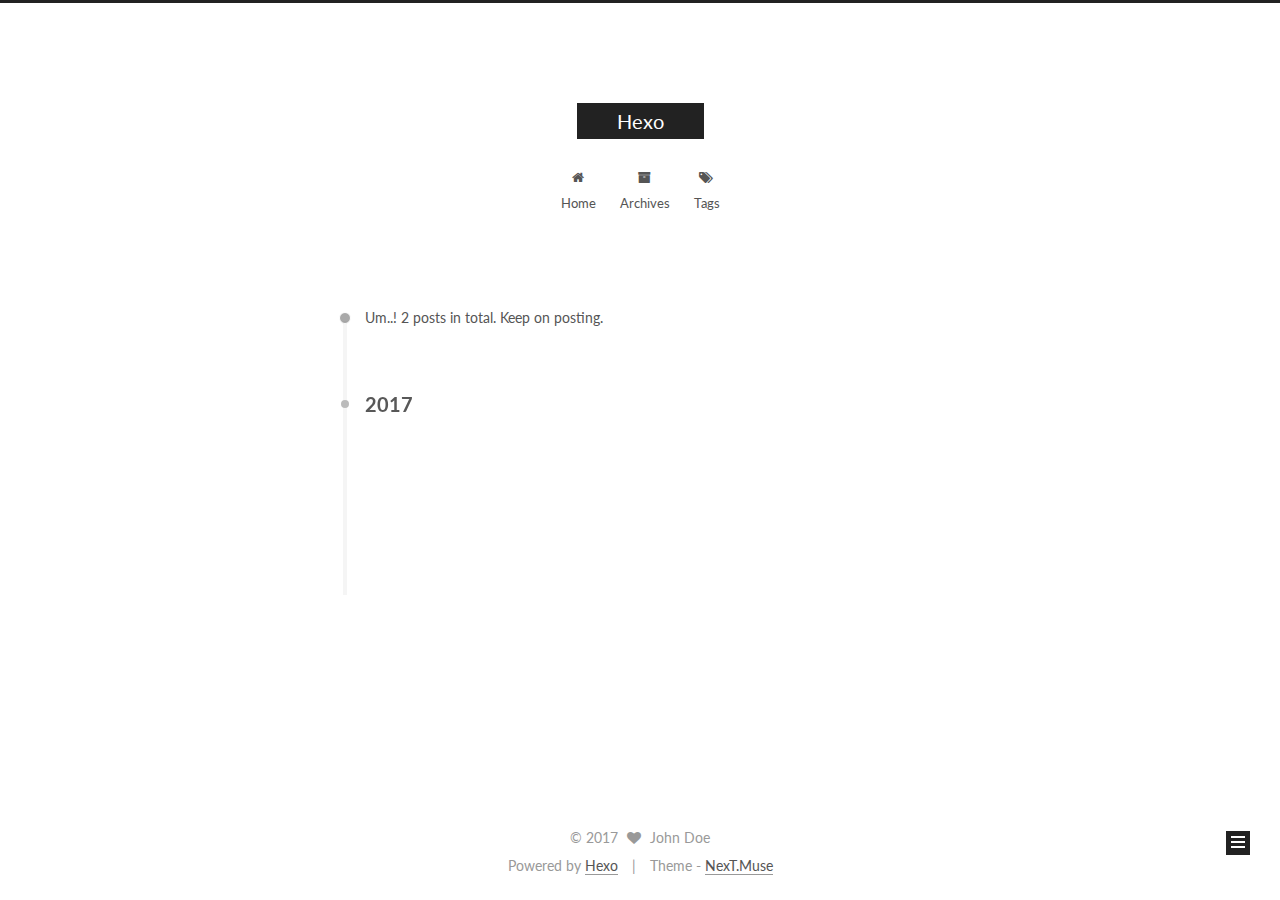
==== commit 5f2c38ce: "Site updated: 2017-04-29 15:52:07" ====
--- a/archives/index.html
+++ b/archives/index.html
@@ -244,7 +244,7 @@
       
         
       
-      Um..! 1 post. Keep on posting.
+      Um..! 2 posts in total. Keep on posting.
     </span>
 
     
@@ -258,6 +258,43 @@
         <div class="collection-title">
           <h2 class="archive-year motion-element" id="archive-year-2017">2017</h2>
         </div>
+      
+      
+
+      
+
+  <article class="post post-type-normal" itemscope itemtype="http://schema.org/Article">
+    <header class="post-header">
+
+      <h1 class="post-title">
+        
+            <a class="post-title-link" href="/2017/04/28/int-Integer/" itemprop="url">
+              
+                <span itemprop="name">int和Integer备案记录</span>
+              
+            </a>
+        
+      </h1>
+
+      <div class="post-meta">
+        <time class="post-time" itemprop="dateCreated"
+              datetime="2017-04-28T22:41:29+08:00"
+              content="2017-04-28" >
+          04-28
+        </time>
+      </div>
+
+    </header>
+  </article>
+
+
+
+    
+
+      
+      
+      
+
       
       
 
@@ -337,7 +374,7 @@
           
             <div class="site-state-item site-state-posts">
               <a href="/archives">
-                <span class="site-state-item-count">1</span>
+                <span class="site-state-item-count">2</span>
                 <span class="site-state-item-name">posts</span>
               </a>
             </div>
--- a/css/main.css
+++ b/css/main.css
@@ -1684,7 +1684,7 @@
   width: 4px;
   height: 4px;
   border-radius: 50%;
-  background: #2842d4;
+  background: #d5ff03;
 }
 .links-of-blogroll {
   font-size: 13px;
